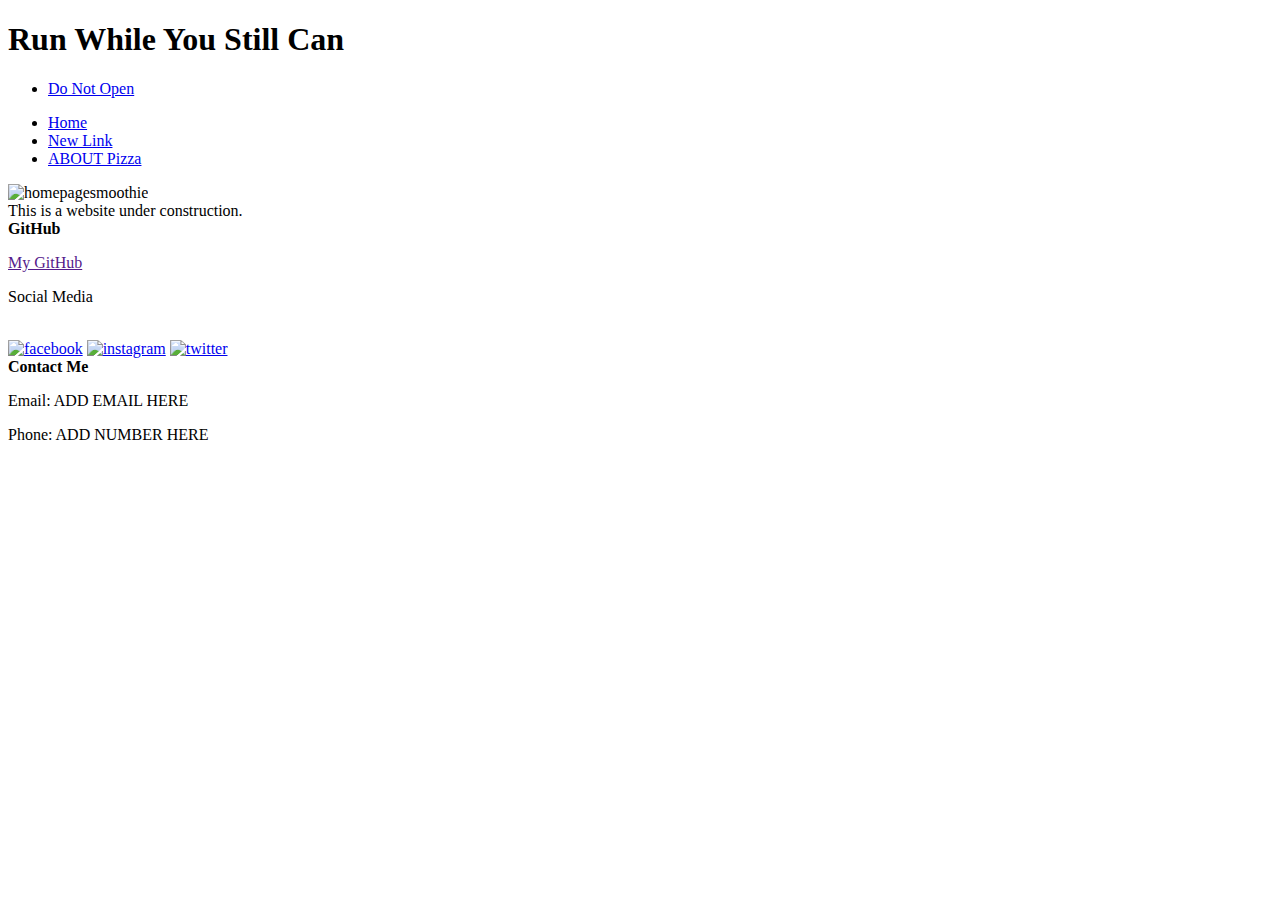
==== index.html @ 75c8f9bc "The website is under construction. Several webpages have been added. Monday and Tuesday classes have" ====
<!DOCTYPE html>
<html lang="en">

<head>
  <meta charset="UTF-8">
  <meta http-equiv="X-UA-Compatible" content="IE=edge">
  <meta name="viewport" content="width=device-width, initial-scale=1.0">
  <meta name="description" content="Landing page for Ryker Swensen Fun Site">
  <title>Summer Bootcamp Template (That I screwed up)</title>
  <link rel="stylesheet" href="https://cdnjs.cloudflare.com/ajax/libs/normalize/8.0.1/normalize.min.css">
  <link rel="stylesheet" href="./styles/style.css">
  <link href="https://fonts.googleapis.com/css2?family=Roboto:wght@100;300;400;500;700&display=swap" rel="stylesheet">
</head>

<body>
  <header>
    <h1>Run While You Still Can</h1>
    <ul class="newLinkFormat">
       <li class="NewLinkFormatText">
          <a href="pages/messy.html">
            Do Not Open
          </a>
        </li>
    </ul>

    <ul>
      <li>
        <a href="./index.html">
          Home
        </a>
      </li>
      <li>
        <a href="pages/messy.html">
          New Link
        </a>
      </li>
      <li>
        <a href="./pages/test.html">
          ABOUT Pizza
        </a>
      </li>
    </ul>
  </header>

  <main>

    <!--Add a picture to your website here.-->
    <img src="./images/me.jpg" alt="homepagesmoothie" id="me">

    <div class="content">
      <!--This is content card 1-->
      <div class="card">
        This is a website under construction.
      </div>
      <!--This is content card 2-->
      <div class="card">
      </div>
      <!--This is content card 3-->
      <div class="card">
      </div>
    </div>
  </main>

  <footer>
    <!--Add a link to your GitHub here-->
    <div class="gitHub">
      <b>GitHub</b>
      <p>
        <a href="">My GitHub</a>
      </p>
    </div>
    <div class="my_information">
      <p>Social Media</p>
      <br>
      <a href="https://www.facebook.com/" target="_blank"><img src="./images/icons8-facebook-48.png" alt="facebook"></a>
      <a href="https://www.instagram.com/" target="_blank"><img src="./images/icons8-instagram-48.png"
          alt="instagram"></a>
      <a href="https://twitter.com/" target="_blank"><img src="./images/icons8-twitter-48.png" alt="twitter"></a>
    </div>
    <div class="contact">
      <b>Contact Me</b>
      <p>Email: ADD EMAIL HERE</p>
      <p>Phone: ADD NUMBER HERE</p>
    </div>
  </footer>
</body>

</html>
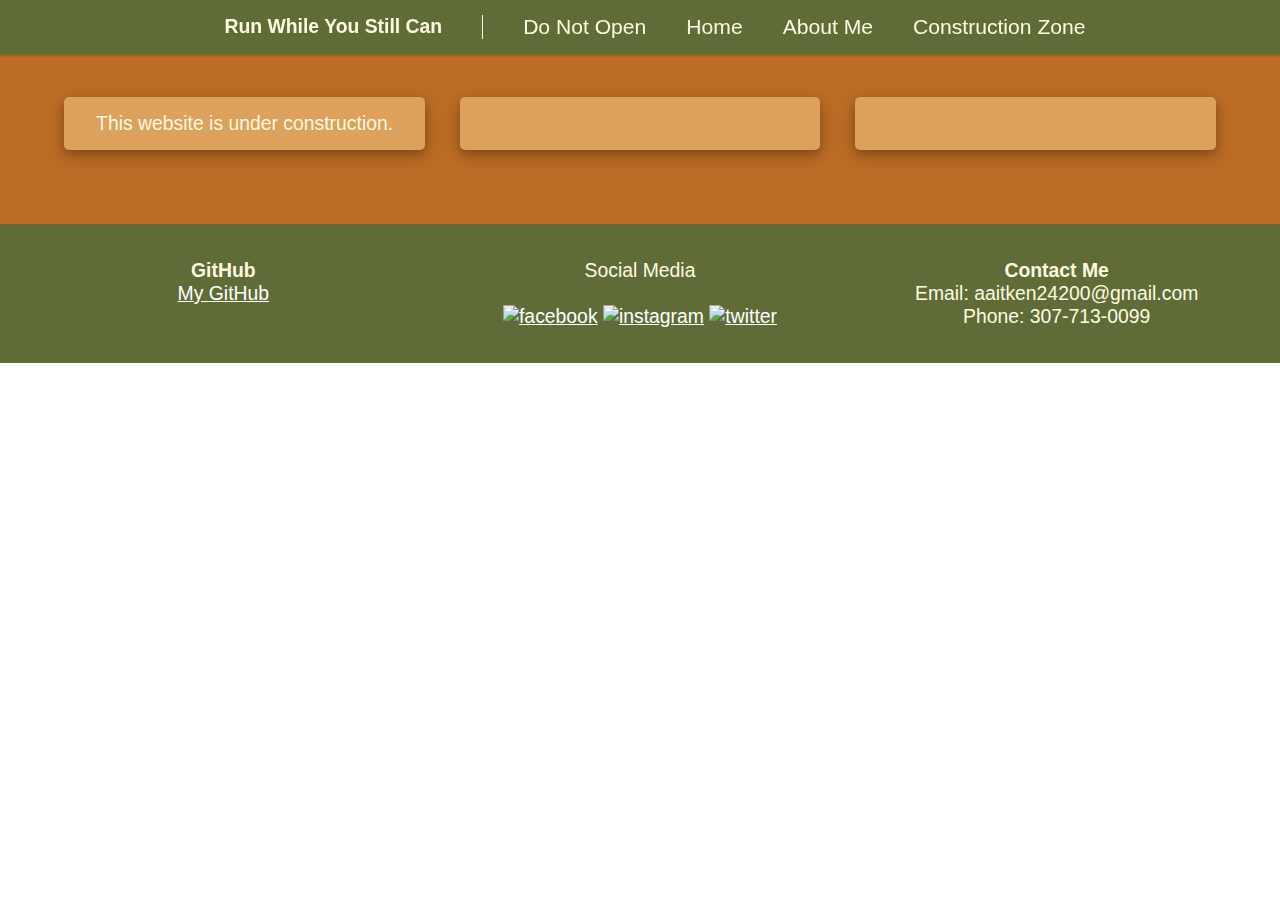
==== commit 8b85b9fb: "More work has been done. I added a color pallet and a mostly blank about me page." ====
--- a/index.html
+++ b/index.html
@@ -17,7 +17,7 @@
     <h1>Run While You Still Can</h1>
     <ul class="newLinkFormat">
        <li class="NewLinkFormatText">
-          <a href="pages/messy.html">
+          <a href="pages/riot.html">
             Do Not Open
           </a>
         </li>
@@ -30,13 +30,13 @@
         </a>
       </li>
       <li>
-        <a href="pages/messy.html">
-          New Link
+        <a href="pages/me.html">
+          About Me
         </a>
       </li>
       <li>
         <a href="./pages/test.html">
-          ABOUT Pizza
+          Construction Zone
         </a>
       </li>
     </ul>
@@ -50,7 +50,7 @@
     <div class="content">
       <!--This is content card 1-->
       <div class="card">
-        This is a website under construction.
+        This website is under construction.
       </div>
       <!--This is content card 2-->
       <div class="card">
@@ -79,8 +79,8 @@
     </div>
     <div class="contact">
       <b>Contact Me</b>
-      <p>Email: ADD EMAIL HERE</p>
-      <p>Phone: ADD NUMBER HERE</p>
+      <p>Email: aaitken24200@gmail.com</p>
+      <p>Phone: 307-713-0099</p>
     </div>
   </footer>
 </body>
--- a/styles/style.css
+++ b/styles/style.css
@@ -0,0 +1,160 @@
+:root {
+  --background1: #283618;
+  --background2: #606C38;
+  --text1: #FEFAE0;
+  --secondary1: #DDA15E;
+  --secondary2: #BC6C25;
+}
+
+* {
+    font-family: sans-serif;
+    margin: 0;
+    padding: 0;
+    font-size: 1.1rem;
+}
+
+h1 {
+    margin: 0;
+    color: var(--text1);
+}
+
+p {
+    font-weight: 300;
+    color: var(--text1);
+}
+
+header {
+    position: fixed;
+    box-shadow: 0 2px 2px 0 rgba(0, 0, 0, 0.16);
+    width: 100%;
+    display: flex;
+    flex-direction: row;
+    background-color: var(--background2);
+    font-weight: 300;
+    padding: 15px;
+    justify-content: center;
+}
+
+header h1 {
+    padding-right: 40px;
+    border-right: 1px solid var(--text1);
+}
+
+header ul {
+    display: flex;
+    gap: 40px;
+    list-style-type: none;
+    margin-left: 40px;
+}
+
+header li a {
+    text-decoration: none;
+    color: var(--text1);
+    font-size: 1.2rem;
+}
+
+header li {
+    align-self: center;
+    text-decoration: none;
+}
+
+header li :hover {
+    text-decoration: underline;
+    color: var(--secondary2);
+}
+
+.content {
+    padding: 74px 50px;
+    background-color: var(--secondary2);
+    display: flex;
+    gap: 35px;
+    flex-wrap: wrap;
+    justify-content: center;
+}
+
+.card {
+    width: 28%;
+    background-color: var(--secondary1);
+    color: var(--text1);
+    border-radius: 5px;
+    box-shadow: 0 4px 8px 0 rgba(0, 0, 0, 0.2), 0 6px 20px 0 rgba(0, 0, 0, 0.19);
+    text-align: center;
+    padding: 15px;
+    min-width: 280px;
+}
+
+.card h2 {
+    font-size: 1.5em;
+}
+
+button {
+    width: 50%;
+    background-color: gray;
+    color: white;
+    padding: 12px 0;
+    border: none;
+    border-radius: 4px;
+    cursor: pointer;
+}
+
+footer {
+    background-color: var(--background2);
+    color: var(--text1);
+    
+    display: grid;
+    grid-template-columns: 1fr 1fr 1fr;
+    text-align: center;
+    padding: 15px;
+}
+
+footer a {
+    color: white;
+}
+
+footer div {
+    margin: 20px;
+}
+
+@media screen and (max-width: 800px) {
+    footer {
+        grid-template-columns: 1fr;
+    }
+}
+
+@media screen and (max-width: 750px) {
+    footer {
+        grid-template-columns: 1fr;
+    }
+    header {
+        flex-direction: column;
+    }
+    header * {
+        margin: 0 auto;
+        text-align: center;
+        padding: 0;
+    }
+    header h1 {
+        border: none;
+        padding: 0;
+    }
+    header ul {
+        margin: 0 auto;
+    }
+    .content {
+        flex-direction: column;
+        margin: 0 auto;
+        padding: 20px 0;
+    }
+    .card {
+        margin: 0 auto;
+    }
+    #homepage_fruit {
+        margin-top: 100px;
+    }
+    .info {
+        margin-top: 100px;
+    }
+    .business_information {
+        grid-row: 3;
+    }
+}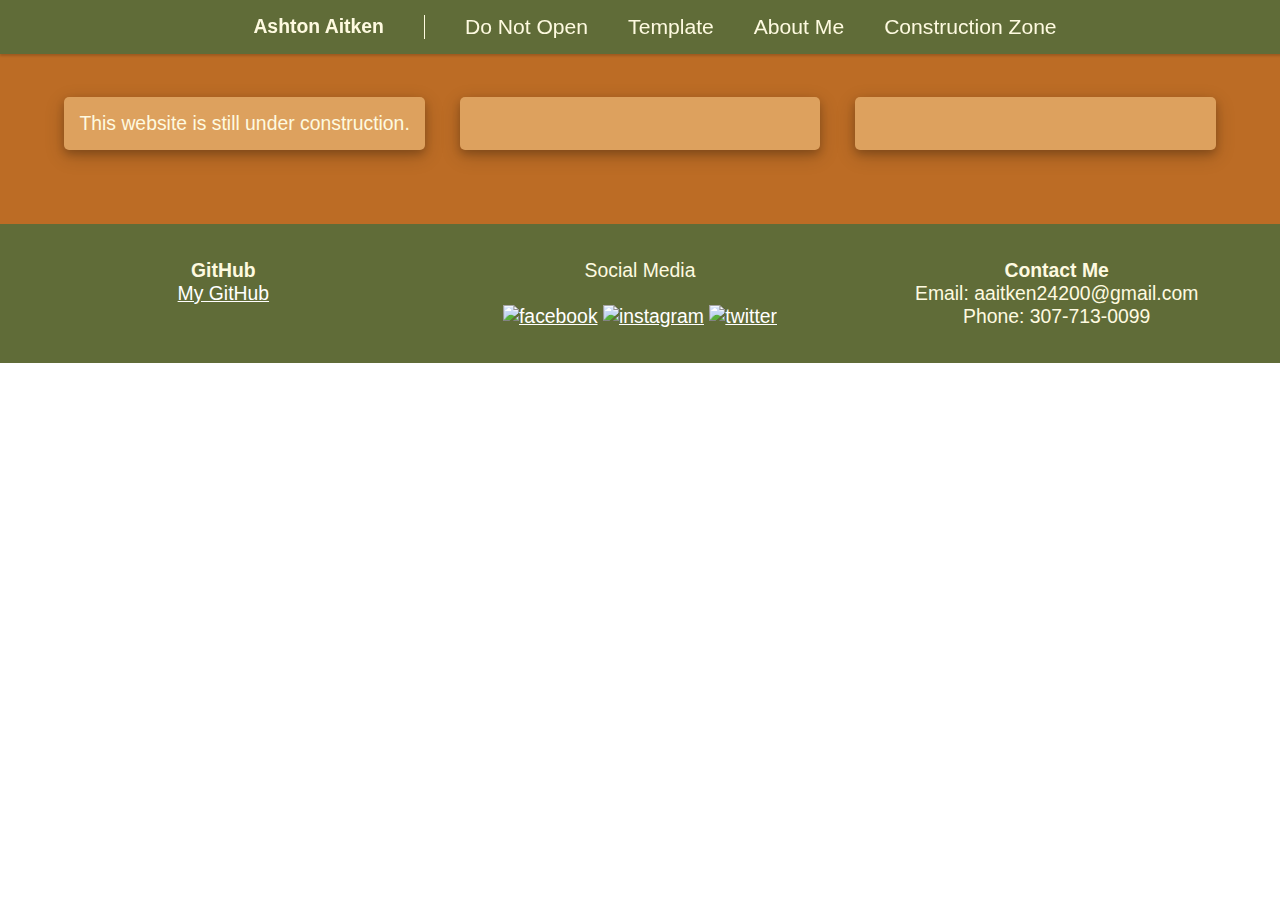
==== commit a967a616: "I fixed some links and change some names of pages. I increased navigation and changed dead links." ====
--- a/index.html
+++ b/index.html
@@ -6,7 +6,7 @@
   <meta http-equiv="X-UA-Compatible" content="IE=edge">
   <meta name="viewport" content="width=device-width, initial-scale=1.0">
   <meta name="description" content="Landing page for Ryker Swensen Fun Site">
-  <title>Summer Bootcamp Template (That I screwed up)</title>
+  <title>My Website From I.T. Bootcamp</title>
   <link rel="stylesheet" href="https://cdnjs.cloudflare.com/ajax/libs/normalize/8.0.1/normalize.min.css">
   <link rel="stylesheet" href="./styles/style.css">
   <link href="https://fonts.googleapis.com/css2?family=Roboto:wght@100;300;400;500;700&display=swap" rel="stylesheet">
@@ -14,7 +14,7 @@
 
 <body>
   <header>
-    <h1>Run While You Still Can</h1>
+    <h1>Ashton Aitken</h1>
     <ul class="newLinkFormat">
        <li class="NewLinkFormatText">
           <a href="pages/riot.html">
@@ -25,8 +25,8 @@
 
     <ul>
       <li>
-        <a href="./index.html">
-          Home
+        <a href="./pages/template.html">
+          Template
         </a>
       </li>
       <li>
@@ -50,7 +50,7 @@
     <div class="content">
       <!--This is content card 1-->
       <div class="card">
-        This website is under construction.
+        This website is still under construction.
       </div>
       <!--This is content card 2-->
       <div class="card">
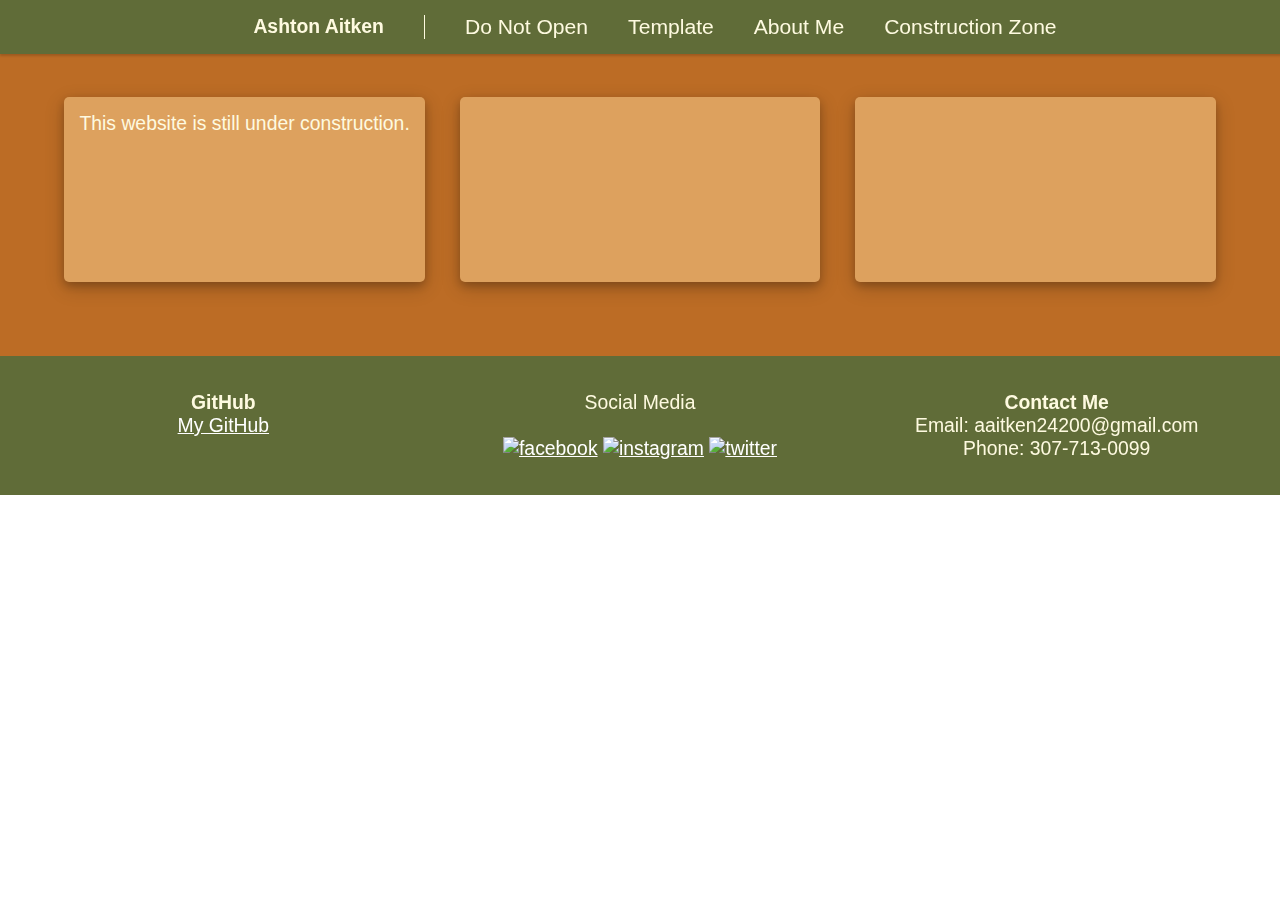
==== commit 46fe5356: "I fixed several things and continued improving the website." ====
--- a/index.html
+++ b/index.html
@@ -54,6 +54,8 @@
       </div>
       <!--This is content card 2-->
       <div class="card">
+        <iframe class="video" src="https://www.youtube.com/embed/LVh4v0npyQw" title="you&#39;re welcome but it&#39;s free real estate" frameborder="0" allow="accelerometer; autoplay; clipboard-write; encrypted-media; gyroscope; picture-in-picture; web-share" allowfullscreen>
+        </iframe>
       </div>
       <!--This is content card 3-->
       <div class="card">
--- a/styles/style.css
+++ b/styles/style.css
@@ -61,6 +61,10 @@
 header li :hover {
     text-decoration: underline;
     color: var(--secondary2);
+}
+
+.video {
+  width: 95%;
 }
 
 .content {
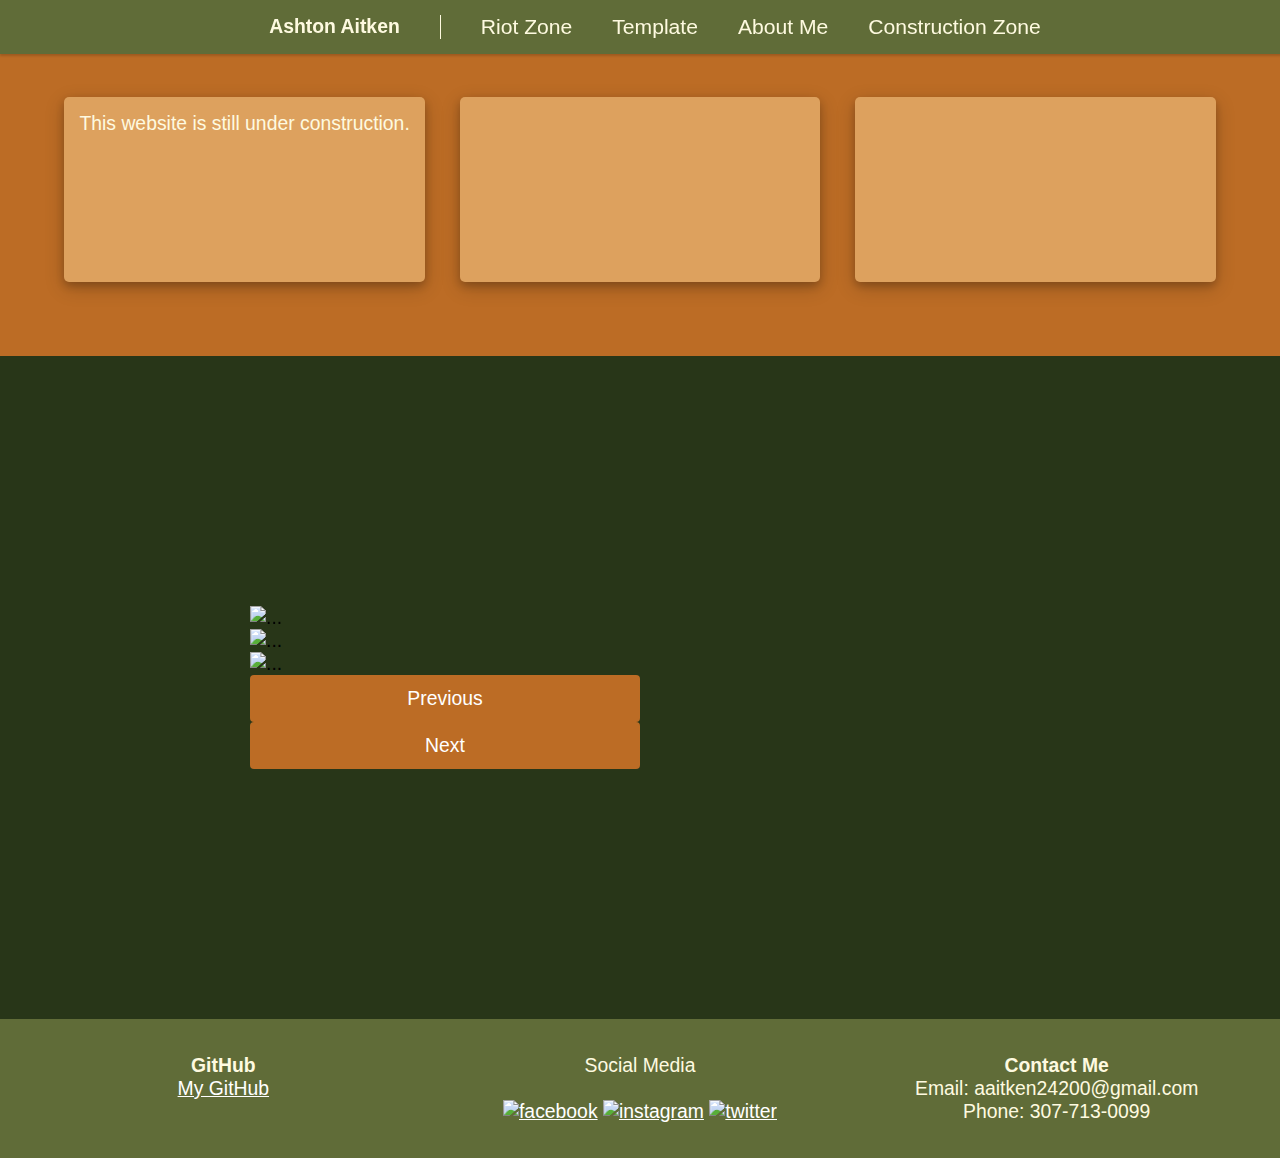
==== commit cab38701: "I added an image carousel and added some information to the about me page. I also removed some text " ====
--- a/index.html
+++ b/index.html
@@ -7,6 +7,7 @@
   <meta name="viewport" content="width=device-width, initial-scale=1.0">
   <meta name="description" content="Landing page for Ryker Swensen Fun Site">
   <title>My Website From I.T. Bootcamp</title>
+  <link href="https://cdn.jsdelivr.net/npm/bootstrap@5.0.2/dist/css/bootstrap.min.css" rel="stylesheet" integrity="sha384-EVSTQN3/azprG1Anm3QDgpJLIm9Nao0Yz1ztcQTwFspd3yD65VohhpuuCOmLASjC" crossorigin="anonymous">
   <link rel="stylesheet" href="https://cdnjs.cloudflare.com/ajax/libs/normalize/8.0.1/normalize.min.css">
   <link rel="stylesheet" href="./styles/style.css">
   <link href="https://fonts.googleapis.com/css2?family=Roboto:wght@100;300;400;500;700&display=swap" rel="stylesheet">
@@ -18,7 +19,7 @@
     <ul class="newLinkFormat">
        <li class="NewLinkFormatText">
           <a href="pages/riot.html">
-            Do Not Open
+            Riot Zone
           </a>
         </li>
     </ul>
@@ -61,6 +62,32 @@
       <div class="card">
       </div>
     </div>
+    
+    <div class="carouselOutside">
+    <div class= "carousel">
+      <div id="carouselExampleControls" class="carousel slide" data-bs-ride="carousel">
+  <div class="carousel-inner">
+    <div class="carousel-item active">
+      <img src="https://upload.wikimedia.org/wikipedia/commons/c/c1/Dollar_bill_and_small_change.jpg" class="d-block w-100" alt="...">
+    </div>
+    <div class="carousel-item">
+      <img src="https://steamuserimages-a.akamaihd.net/ugc/1814392033734376054/64102AE8E349AEDA0DBD45A511157F5EA689C9BD/?imw=637&imh=358&ima=fit&impolicy=Letterbox&imcolor=%23000000&letterbox=true" class="d-block w-100" alt="...">
+    </div>
+    <div class="carousel-item">
+      <img src="https://res.cloudinary.com/jerrick/image/upload/v1621948970/60acfa2a728caa001e1730bb.jpg" class="d-block w-100" alt="...">
+    </div>
+  </div>
+  <button class="carousel-control-prev" type="button" data-bs-target="#carouselExampleControls" data-bs-slide="prev">
+    <span class="carousel-control-prev-icon" aria-hidden="true"></span>
+    <span class="visually-hidden">Previous</span>
+  </button>
+  <button class="carousel-control-next" type="button" data-bs-target="#carouselExampleControls" data-bs-slide="next">
+    <span class="carousel-control-next-icon" aria-hidden="true"></span>
+    <span class="visually-hidden">Next</span>
+  </button>
+</div>
+    </div>
+  </div>
   </main>
 
   <footer>
@@ -68,13 +95,13 @@
     <div class="gitHub">
       <b>GitHub</b>
       <p>
-        <a href="">My GitHub</a>
+        <a href="https://github.com/ashtonaitken">My GitHub</a>
       </p>
     </div>
     <div class="my_information">
       <p>Social Media</p>
       <br>
-      <a href="https://www.facebook.com/" target="_blank"><img src="./images/icons8-facebook-48.png" alt="facebook"></a>
+      <a href="https://www.facebook.com/" target=https://github.com/ashtonaitken"_blank"><img src="./images/icons8-facebook-48.png" alt="facebook"></a>
       <a href="https://www.instagram.com/" target="_blank"><img src="./images/icons8-instagram-48.png"
           alt="instagram"></a>
       <a href="https://twitter.com/" target="_blank"><img src="./images/icons8-twitter-48.png" alt="twitter"></a>
@@ -85,6 +112,7 @@
       <p>Phone: 307-713-0099</p>
     </div>
   </footer>
+  <script src="https://cdn.jsdelivr.net/npm/bootstrap@5.0.2/dist/js/bootstrap.bundle.min.js" integrity="sha384-MrcW6ZMFYlzcLA8Nl+NtUVF0sA7MsXsP1UyJoMp4YLEuNSfAP+JcXn/tWtIaxVXM" crossorigin="anonymous"></script>
 </body>
 
 </html>--- a/styles/style.css
+++ b/styles/style.css
@@ -33,6 +33,7 @@
     font-weight: 300;
     padding: 15px;
     justify-content: center;
+    z-index: 5;
 }
 
 header h1 {
@@ -101,6 +102,29 @@
     cursor: pointer;
 }
 
+.carousel-item {
+  margin: 0 auto;
+}
+
+.carousel {
+  background-color: var(--background1);
+  width: 100%;
+  margin: 0 auto;
+}
+
+.carouselOutside{
+  padding: 250px;
+  background-color: var(--background1)
+}
+
+.carousel-control-prev{
+  background-color: var(--secondary2);
+}
+
+.carousel-control-next{
+  background-color: var(--secondary2);
+}
+
 footer {
     background-color: var(--background2);
     color: var(--text1);
@@ -127,7 +151,7 @@
 
 @media screen and (max-width: 750px) {
     footer {
-        grid-template-columns: 1fr;
+        grid-template-columns...: 1fr;
     }
     header {
         flex-direction: column;
